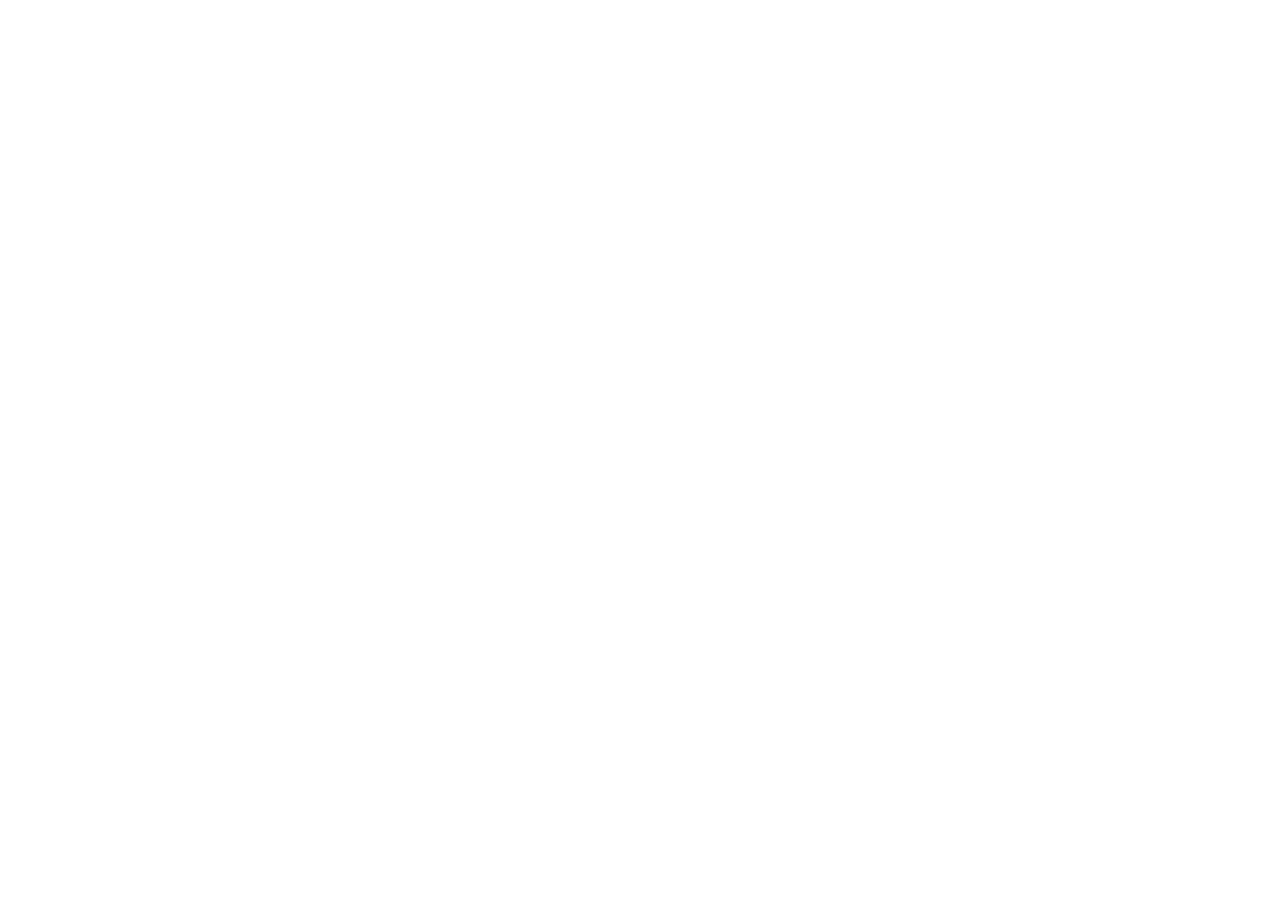
==== index.html @ 9eeefb85 "Commit1" ====
<!DOCTYPE html>
<html lang="en">
<head>
    
    <meta charset="UTF-8" />
    <meta name="viewport" content="width=device-width, initial-scale=1.0" />
    
    <title>To do List</title>
    
    <link
      href="https://fonts.googleapis.com/css?family=Poppins&display=swap"
      rel="stylesheet"
    />
    <link
      rel="stylesheet"
      href="https://cdnjs.cloudflare.com/ajax/libs/font-awesome/5.12.1/css/all.min.css"
      integrity="sha256-mmgLkCYLUQbXn0B1SRqzHar6dCnv9oZFPEC1g1cwlkk="
      crossorigin="anonymous"
    />
    <link rel="stylesheet" href="./style.css" />

</head>
<body>
 
    <script src="./app.js"></script>
</body>
</html>
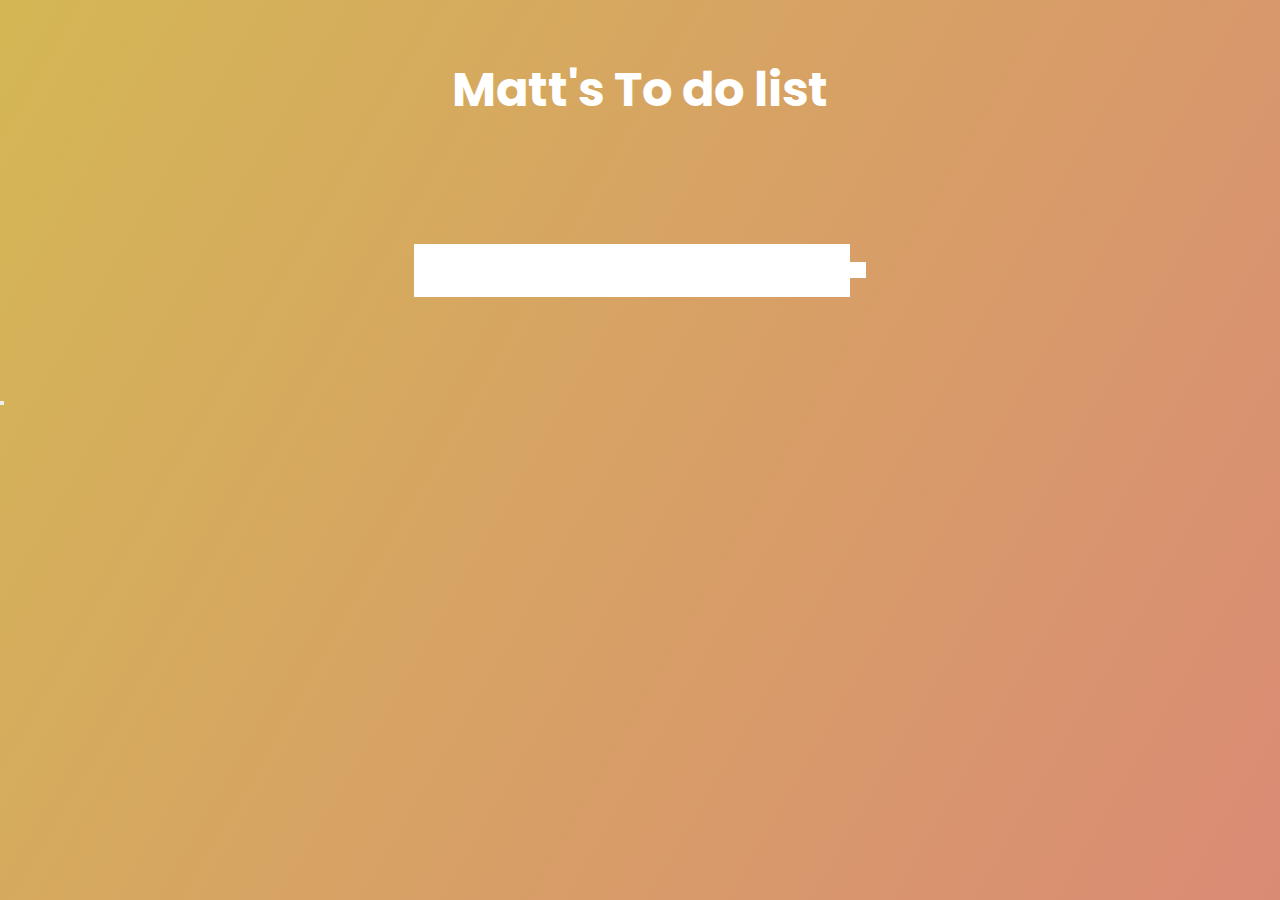
==== commit 853ce31f: "most html done, start of js" ====
--- a/index.html
+++ b/index.html
@@ -7,7 +7,9 @@
     
     <title>To do List</title>
     
-    <link
+    <!-- here are the links for the fonts -->
+
+    <link 
       href="https://fonts.googleapis.com/css?family=Poppins&display=swap"
       rel="stylesheet"
     />
@@ -21,7 +23,36 @@
 
 </head>
 <body>
- 
+  <header>
+    <h1>Matt's To do list</h1>
+
+  </header>
+
+  <!--button -->
+  <form>
+    <input type="text", class=" todo-input">
+    <button class="todo-button" type="submit">
+      <i class="fas fa-plus-square"></i>
+    </button>
+
+  </form>
+  <div class="todo-container">
+    <ul class="todo-list">
+      <div class="todo">
+        <li>
+        </li>
+
+
+
+        
+        <button>
+        </button>
+    
+      </div>
+
+    </ul>
+
+  </div>
     <script src="./app.js"></script>
 </body>
-</html>+</html>
--- a/style.css
+++ b/style.css
@@ -0,0 +1,51 @@
+*{
+margin: 0;
+padding: 0; 
+box-sizing: border-box; /*style of box ? */
+
+}
+
+body{
+    background-image: linear-gradient(120deg, #d4b755, #da8b75);
+color: white; /*color of top text*/
+font-family: "Poppins", sans-serif;/* fonts*/
+min-height: 100vh;
+}
+
+header {
+    font-size: 1.5rem;
+
+}
+
+/*possitioning of main text, where i write, button*/
+header, form {
+    min-height: 20vh;
+    display: flex;
+    justify-content: center;
+    align-items: center;
+
+}
+
+/*here is where I type*/
+form input, form button{
+    padding: 0.5rem;
+    font-size: 2rem;
+    border: none;
+    background: white;
+}
+
+/*transition from one style of button to another*/
+form button{
+    color: #da8b75;
+    background: white;
+    cursor: pointer;
+    transition: all 0.3s ease;
+
+}
+
+/*when you place you mouse poiter, the button will change style*/
+form button:hover{
+    background: #da8b75;
+    color: white;
+    
+}